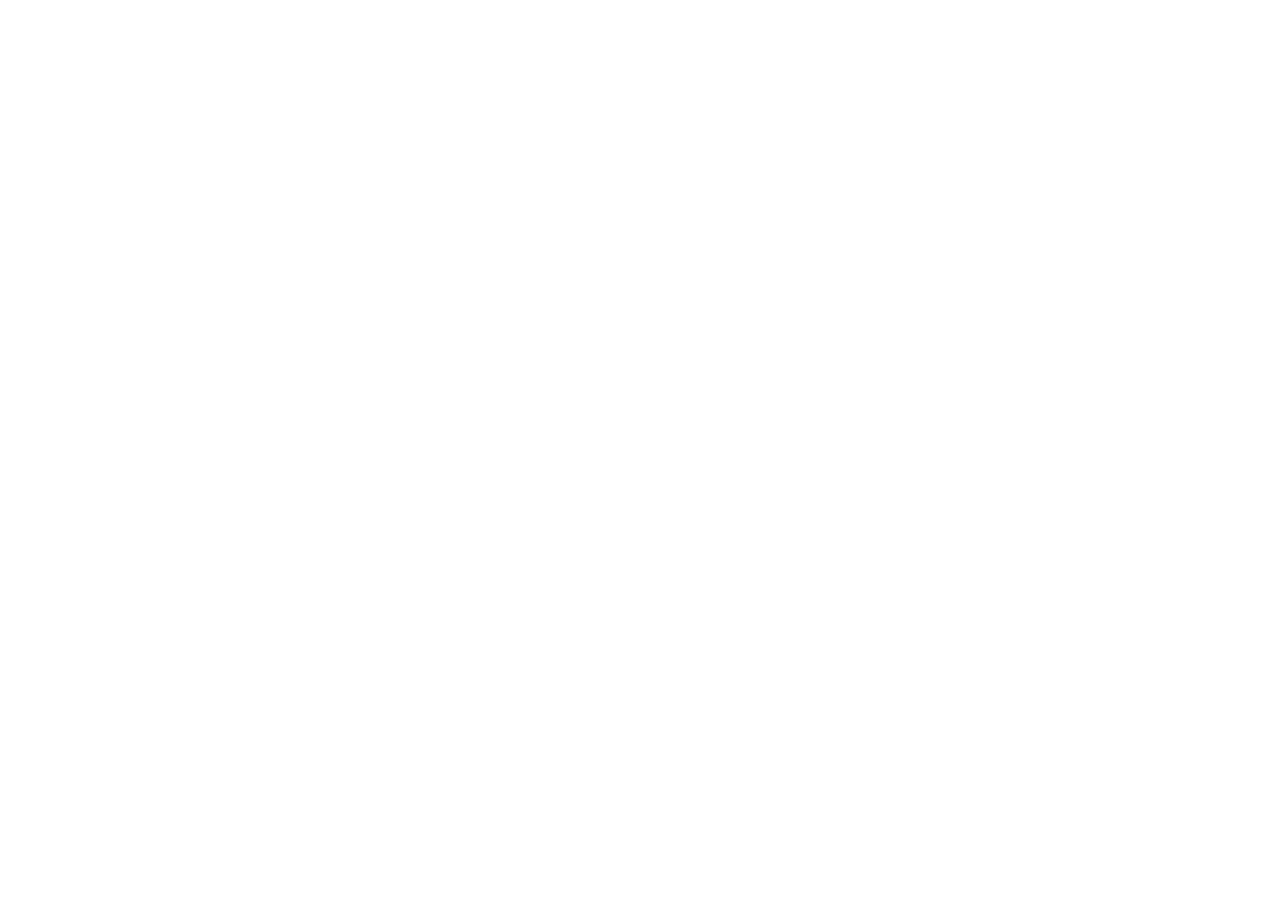
==== Index.html @ 145bb5d5 "Inicio del proyecto" ====
<!DOCTYPE html>
<html lang="en">
<head>
    <meta charset="UTF-8">
    <meta http-equiv="X-UA-Compatible" content="IE=edge">
    <meta name="viewport" content="width=device-width, initial-scale=1.0">
    <title>Document</title>
</head>
<body>
    
</body>
</html>
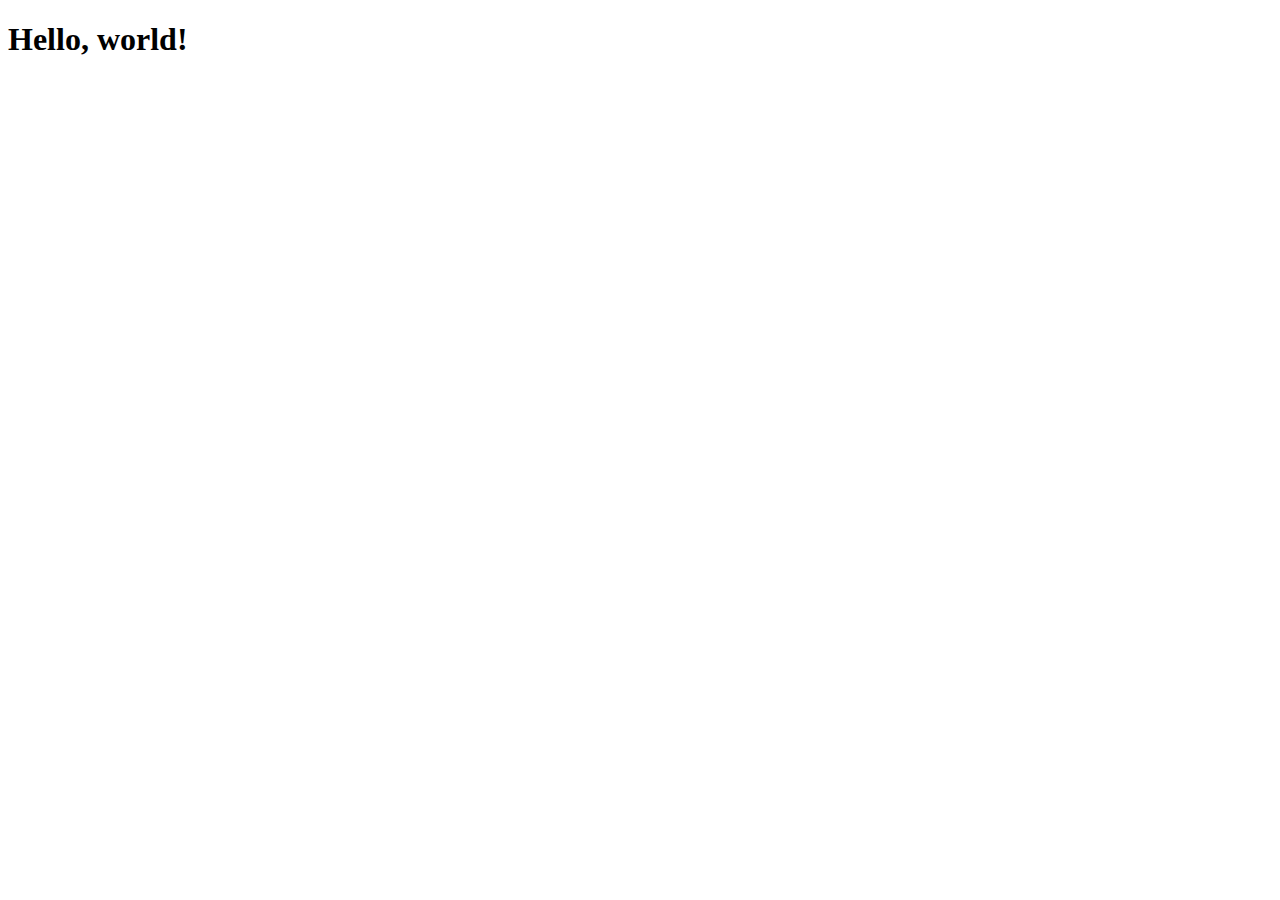
==== commit 230b8deb: "Inicio del proyecto" ====
--- a/Index.html
+++ b/Index.html
@@ -1,12 +1,27 @@
-<!DOCTYPE html>
+<!doctype html>
 <html lang="en">
-<head>
-    <meta charset="UTF-8">
-    <meta http-equiv="X-UA-Compatible" content="IE=edge">
-    <meta name="viewport" content="width=device-width, initial-scale=1.0">
-    <title>Document</title>
-</head>
-<body>
-    
-</body>
+  <head>
+    <!-- Required meta tags -->
+    <meta charset="utf-8">
+    <meta name="viewport" content="width=device-width, initial-scale=1">
+
+    <!-- Bootstrap CSS -->
+    <link href="https://cdn.jsdelivr.net/npm/bootstrap@5.1.3/dist/css/bootstrap.min.css" rel="stylesheet" integrity="sha384-1BmE4kWBq78iYhFldvKuhfTAU6auU8tT94WrHftjDbrCEXSU1oBoqyl2QvZ6jIW3" crossorigin="anonymous">
+    <link rel="stylesheet" href="../Fase4/css/estilos.css">
+    <title>Hello, world!</title>
+  </head>
+  <body>
+    <h1>Hello, world!</h1>
+
+    <!-- Optional JavaScript; choose one of the two! -->
+
+    <!-- Option 1: Bootstrap Bundle with Popper -->
+    <script src="https://cdn.jsdelivr.net/npm/bootstrap@5.1.3/dist/js/bootstrap.bundle.min.js" integrity="sha384-ka7Sk0Gln4gmtz2MlQnikT1wXgYsOg+OMhuP+IlRH9sENBO0LRn5q+8nbTov4+1p" crossorigin="anonymous"></script>
+
+    <!-- Option 2: Separate Popper and Bootstrap JS -->
+    <!--
+    <script src="https://cdn.jsdelivr.net/npm/@popperjs/core@2.10.2/dist/umd/popper.min.js" integrity="sha384-7+zCNj/IqJ95wo16oMtfsKbZ9ccEh31eOz1HGyDuCQ6wgnyJNSYdrPa03rtR1zdB" crossorigin="anonymous"></script>
+    <script src="https://cdn.jsdelivr.net/npm/bootstrap@5.1.3/dist/js/bootstrap.min.js" integrity="sha384-QJHtvGhmr9XOIpI6YVutG+2QOK9T+ZnN4kzFN1RtK3zEFEIsxhlmWl5/YESvpZ13" crossorigin="anonymous"></script>
+    -->
+  </body>
 </html>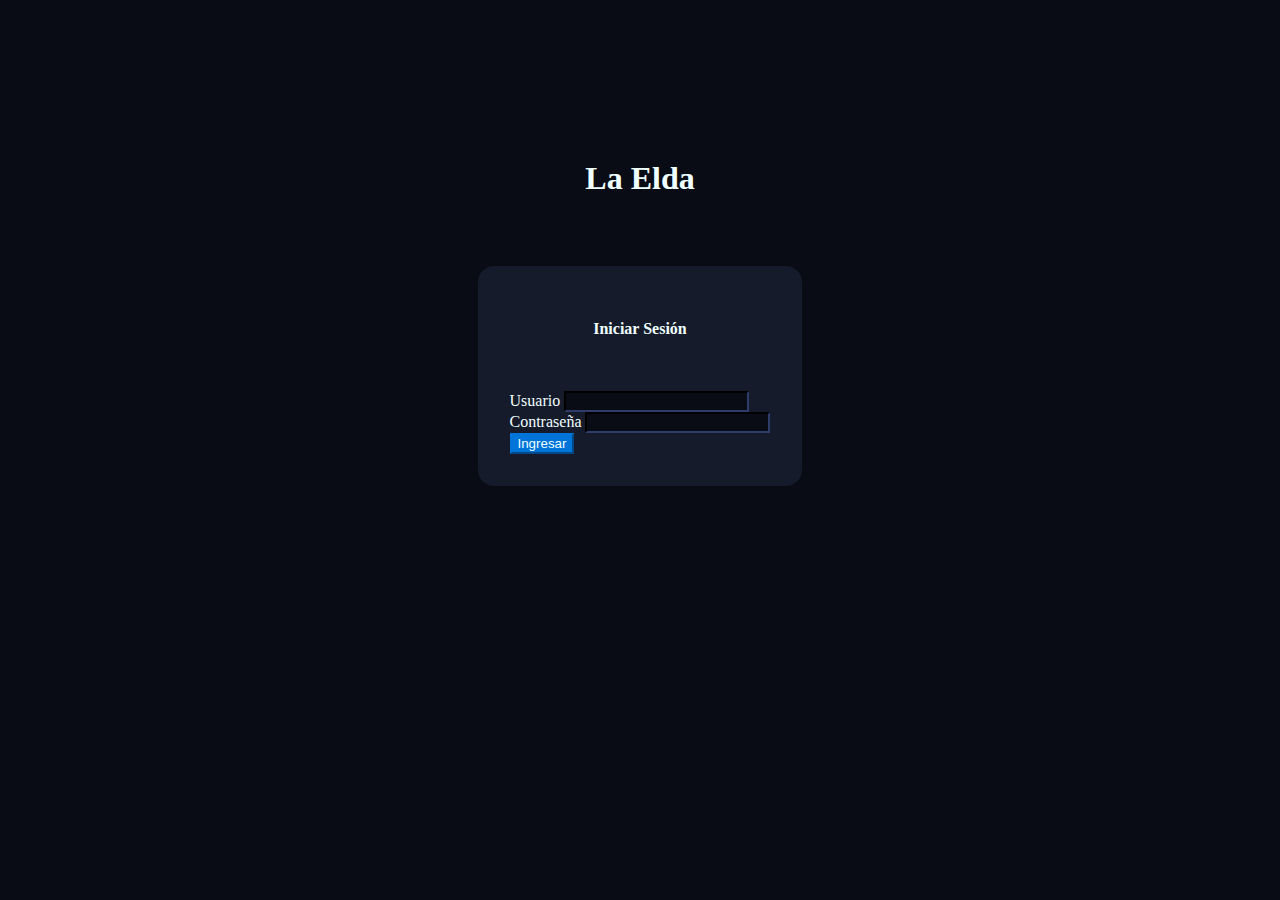
==== commit b0cd981b: "Inicializando" ====
--- a/Index.html
+++ b/Index.html
@@ -1,27 +1,55 @@
-<!doctype html>
+<!DOCTYPE html>
 <html lang="en">
-  <head>
-    <!-- Required meta tags -->
-    <meta charset="utf-8">
-    <meta name="viewport" content="width=device-width, initial-scale=1">
 
-    <!-- Bootstrap CSS -->
-    <link href="https://cdn.jsdelivr.net/npm/bootstrap@5.1.3/dist/css/bootstrap.min.css" rel="stylesheet" integrity="sha384-1BmE4kWBq78iYhFldvKuhfTAU6auU8tT94WrHftjDbrCEXSU1oBoqyl2QvZ6jIW3" crossorigin="anonymous">
-    <link rel="stylesheet" href="../Fase4/css/estilos.css">
-    <title>Hello, world!</title>
-  </head>
-  <body>
-    <h1>Hello, world!</h1>
+<head>
+    <meta charset="UTF-8">
+    <meta http-equiv="X-UA-Compatible" content="IE=edge">
+    <meta name="viewport" content="width=device-width, initial-scale=1.0">
+    <link href="https://cdn.jsdelivr.net/npm/bootstrap@5.0.2/dist/css/bootstrap.min.css" rel="stylesheet"
+        integrity="sha384-EVSTQN3/azprG1Anm3QDgpJLIm9Nao0Yz1ztcQTwFspd3yD65VohhpuuCOmLASjC" crossorigin="anonymous">
+    <link rel="stylesheet" href="/css/style.css">
+    <title>La Elda</title>
+</head>
 
-    <!-- Optional JavaScript; choose one of the two! -->
+<body>
+    
+    <div>
+        <h1 class="centrar-inicio">La Elda</h1>
+    </div>
 
-    <!-- Option 1: Bootstrap Bundle with Popper -->
-    <script src="https://cdn.jsdelivr.net/npm/bootstrap@5.1.3/dist/js/bootstrap.bundle.min.js" integrity="sha384-ka7Sk0Gln4gmtz2MlQnikT1wXgYsOg+OMhuP+IlRH9sENBO0LRn5q+8nbTov4+1p" crossorigin="anonymous"></script>
+    <div class="centrado ">
+       <form>
+           <h4 class="centrar-h4">Iniciar Sesión</h4>
+        <div class="mb-3">
+          <label for="exampleInputUsuario" class="form-label">Usuario</label>
+          <input type="text" class="form-control" id="usuario">
+        </div>
+        <div class="mb-3">
+          <label for="exampleInputPassword1" class="form-label">Contraseña</label>
+          <input type="password" class="form-control" id="exampleInputPassword1">
+        </div>
+        <!-- <div class="mb-3 form-check">
+          <input type="checkbox" class="form-check-input" id="exampleCheck1">
+          <label class="form-check-label" for="exampleCheck1">Check me out</label>
+        </div> -->
+        <a href="/seccionesHTML/inventario.html">
+            <input type="button" value="Ingresar" class="btn btn-primary2">
+        </a>
 
-    <!-- Option 2: Separate Popper and Bootstrap JS -->
-    <!--
-    <script src="https://cdn.jsdelivr.net/npm/@popperjs/core@2.10.2/dist/umd/popper.min.js" integrity="sha384-7+zCNj/IqJ95wo16oMtfsKbZ9ccEh31eOz1HGyDuCQ6wgnyJNSYdrPa03rtR1zdB" crossorigin="anonymous"></script>
-    <script src="https://cdn.jsdelivr.net/npm/bootstrap@5.1.3/dist/js/bootstrap.min.js" integrity="sha384-QJHtvGhmr9XOIpI6YVutG+2QOK9T+ZnN4kzFN1RtK3zEFEIsxhlmWl5/YESvpZ13" crossorigin="anonymous"></script>
-    -->
-  </body>
+      </form> 
+    </div>
+
+
+
+
+
+
+
+    <script src="https://cdn.jsdelivr.net/npm/bootstrap@5.0.2/dist/js/bootstrap.bundle.min.js"
+        integrity="sha384-MrcW6ZMFYlzcLA8Nl+NtUVF0sA7MsXsP1UyJoMp4YLEuNSfAP+JcXn/tWtIaxVXM"
+        crossorigin="anonymous"></script>
+    <script src="/js/app.js"></script>
+
+</body>
+
 </html>--- a/css/style.css
+++ b/css/style.css
@@ -0,0 +1,196 @@
+/* =============GENERALES============= */
+body{
+    background-color: #090c15;
+}
+h1,h2,h3,h4,p,a{
+    color: azure;
+}
+a{
+    text-decoration: none;
+}
+input{
+    background-color: #090c15 !important;
+    color: azure !important;
+    border-color:#090c15 !important;
+}
+.sec-izq{
+    background-color: #151b2b;
+}
+
+
+
+
+/* =============INICIO============= */
+.btn-primary2{
+    background-color: #0074d9 !important;
+    border-color: #0074d9 !important;
+}
+
+.centrado{
+    display: flex;
+    justify-content: center;
+    align-items: center;
+}
+form{
+    margin-top: 3rem;
+    background-color: #151b2b;
+    padding: 2rem 2rem;
+    border-radius: 1rem;
+}
+label{
+    color: azure;
+}
+.centrar-h4{
+    text-align: center;
+    padding-bottom: 2rem;
+}
+.centrar-inicio{
+    text-align: center;
+    margin-top: 10rem;
+}
+.grid{
+    display: grid;
+    grid-template-columns: 1fr 8fr;
+}
+
+
+
+/* =============SECCIONES============= */
+.posicion-icon{
+    display: flex;
+    flex-direction: column;
+    align-items: center;
+    padding-top: 2rem;
+    padding-bottom: 2rem;
+    background-color: #090c15;
+}
+.centrar{
+    text-align: center;
+    background-color: #151b2b;
+    padding-top: 1rem;
+    padding-bottom: 1rem;
+}
+
+.espacios{
+    padding-top: 2rem;
+    padding-bottom: 2rem;
+    text-align: center;
+    background-color: #151b2b;
+}
+.color-focus{
+    padding-top: 3rem;
+    padding-bottom: 3rem;
+    text-align: center;
+    background-color: #090c15;
+}
+.espacios:hover{
+    background-color: #090c15;
+}
+
+
+/* =============CONTENIDO (Inventario) ============= */
+
+
+
+
+
+
+
+
+/* =============CONTENIDO (Proveedores) ============= */
+
+
+
+
+
+
+
+
+/* =============CONTENIDO (Clientes) ============= */
+
+
+
+
+
+
+
+
+/* =============CONTENIDO (Ventas) ============= */
+
+.fuente-total{
+    font-size: 4rem;
+}
+.hr-venta{
+    background-color:black;
+    height: 2px !important;
+}
+.flex-form{
+    display: flex;
+    justify-content:space-evenly;
+}
+.margen-input-venta{
+    width: 20%;
+}
+.flex-imput{
+    display: flex;
+    justify-content: center;
+}
+.fuente-devolver{
+    font-size: 2rem;
+}
+
+
+
+.grid-ventas{
+    display: grid;
+    grid-template-columns: 1fr 1fr 1fr;
+    gap: 5px;
+}
+
+
+
+/* =============CONTENIDO (Compras) ============= */
+.grid-form{
+    display: grid;
+    grid-template-columns: 1fr 1fr;
+    gap: 1rem;
+}
+.centrar-compra{
+    text-align: center;
+    padding-top: 10rem;
+}
+.espacio-icono{
+    margin-right: 4rem;
+}
+.total-espacio{
+    display: flex;
+    justify-content: center;
+    font-size: 1.5rem;
+}
+.bg-color{
+    background-color: #151b2b;
+    border-radius: 1rem;
+}
+.list-group-item{
+    background-color: #090c15;
+    border-color: #151b2b;
+    
+}
+
+td, th{
+    color:gainsboro;  
+    border-color: #090c15 !important;
+}
+
+.tot-comp{
+    padding-bottom: 1rem;
+}
+
+
+
+/* =============CONTENIDO (Informes) ============= */
+
+
+
+
+
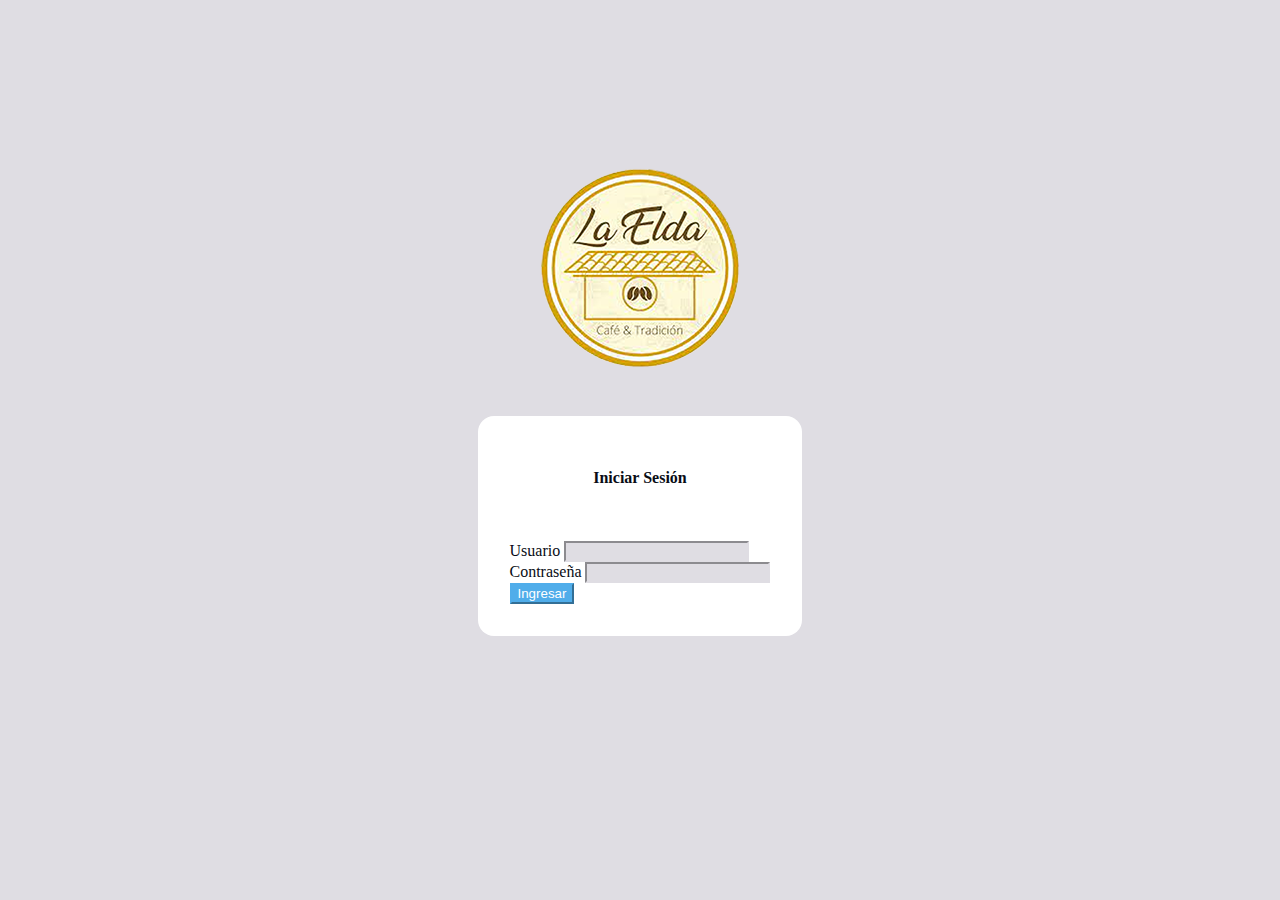
==== commit 6a02caa2: "cambios colores" ====
--- a/Index.html
+++ b/Index.html
@@ -13,13 +13,13 @@
 
 <body>
     
-    <div>
-        <h1 class="centrar-inicio">La Elda</h1>
+    <div class="img-index">
+        <img src="/img/Logo-elda-fin02.png" alt="">
     </div>
 
     <div class="centrado ">
-       <form>
-           <h4 class="centrar-h4">Iniciar Sesión</h4>
+      <form>
+          <h4 class="centrar-h4">Iniciar Sesión</h4>
         <div class="mb-3">
           <label for="exampleInputUsuario" class="form-label">Usuario</label>
           <input type="text" class="form-control" id="usuario">
--- a/css/style.css
+++ b/css/style.css
@@ -1,29 +1,78 @@
+/* colores tema oscuro #090c15
+                    #151b2b
+
+
+colores tema claro: amarillo: #D6A80C
+                    claro: #F8F3CA
+                    oscuro: #DFDDE3 */
+
+
+
 /* =============GENERALES============= */
 body{
-    background-color: #090c15;
+    background-color: #DFDDE3;
 }
 h1,h2,h3,h4,p,a{
-    color: azure;
+    color: #090c15;
 }
 a{
     text-decoration: none;
 }
 input{
-    background-color: #090c15 !important;
-    color: azure !important;
-    border-color:#090c15 !important;
+    background-color: #DFDDE3 !important;
+    color: #090c15 !important;
+    border-color:#DFDDE3 !important;
 }
 .sec-izq{
-    background-color: #151b2b;
-}
-
-
-
+    background-color: white;
+}
+svg{
+    stroke: #090c15;
+}
+button{
+    background-color: #50adea !important;
+    border-color: #50adea !important;
+}
+.img-index{
+    display: flex;
+    justify-content: center;
+    padding-top: 10rem;
+}
 
 /* =============INICIO============= */
+.color-cabecera{
+    background-color: #007e99 !important;
+    color: white !important;
+
+}
+.color-h1{
+    padding-top: 5rem;
+    color: white;
+    
+}
+.color-h1:hover{
+    color:#DFDDE3;
+}
+.logo-fin{
+    display: flex;
+    justify-content: space-between;
+    padding-left: 3rem;
+    padding-right: 3rem;
+    
+}
+.tamaño-cerrar{
+    padding-top: 2rem;
+    font-size: 1.5rem;
+    cursor: pointer;
+}
+
+.tamaño{
+    width: 7rem;
+}
 .btn-primary2{
-    background-color: #0074d9 !important;
-    border-color: #0074d9 !important;
+    background-color: #50adea !important;
+    border-color: #50adea !important;
+    color: white !important;
 }
 
 .centrado{
@@ -33,12 +82,12 @@
 }
 form{
     margin-top: 3rem;
-    background-color: #151b2b;
+    background-color: white;
     padding: 2rem 2rem;
     border-radius: 1rem;
 }
 label{
-    color: azure;
+    color: #090c15;
 }
 .centrar-h4{
     text-align: center;
@@ -62,11 +111,11 @@
     align-items: center;
     padding-top: 2rem;
     padding-bottom: 2rem;
-    background-color: #090c15;
+    background-color: #DFDDE3;
 }
 .centrar{
     text-align: center;
-    background-color: #151b2b;
+    background-color: white;
     padding-top: 1rem;
     padding-bottom: 1rem;
 }
@@ -75,16 +124,16 @@
     padding-top: 2rem;
     padding-bottom: 2rem;
     text-align: center;
-    background-color: #151b2b;
+    background-color: white;
 }
 .color-focus{
     padding-top: 3rem;
     padding-bottom: 3rem;
     text-align: center;
-    background-color: #090c15;
+    background-color: #DFDDE3;
 }
 .espacios:hover{
-    background-color: #090c15;
+    background-color: #DFDDE3;
 }
 
 
@@ -168,18 +217,18 @@
     font-size: 1.5rem;
 }
 .bg-color{
-    background-color: #151b2b;
+    background-color: white;
     border-radius: 1rem;
 }
 .list-group-item{
     background-color: #090c15;
-    border-color: #151b2b;
+    border-color: white;
     
 }
 
 td, th{
-    color:gainsboro;  
-    border-color: #090c15 !important;
+    color:#090c15;  
+    border-color: #DFDDE3 !important;
 }
 
 .tot-comp{
